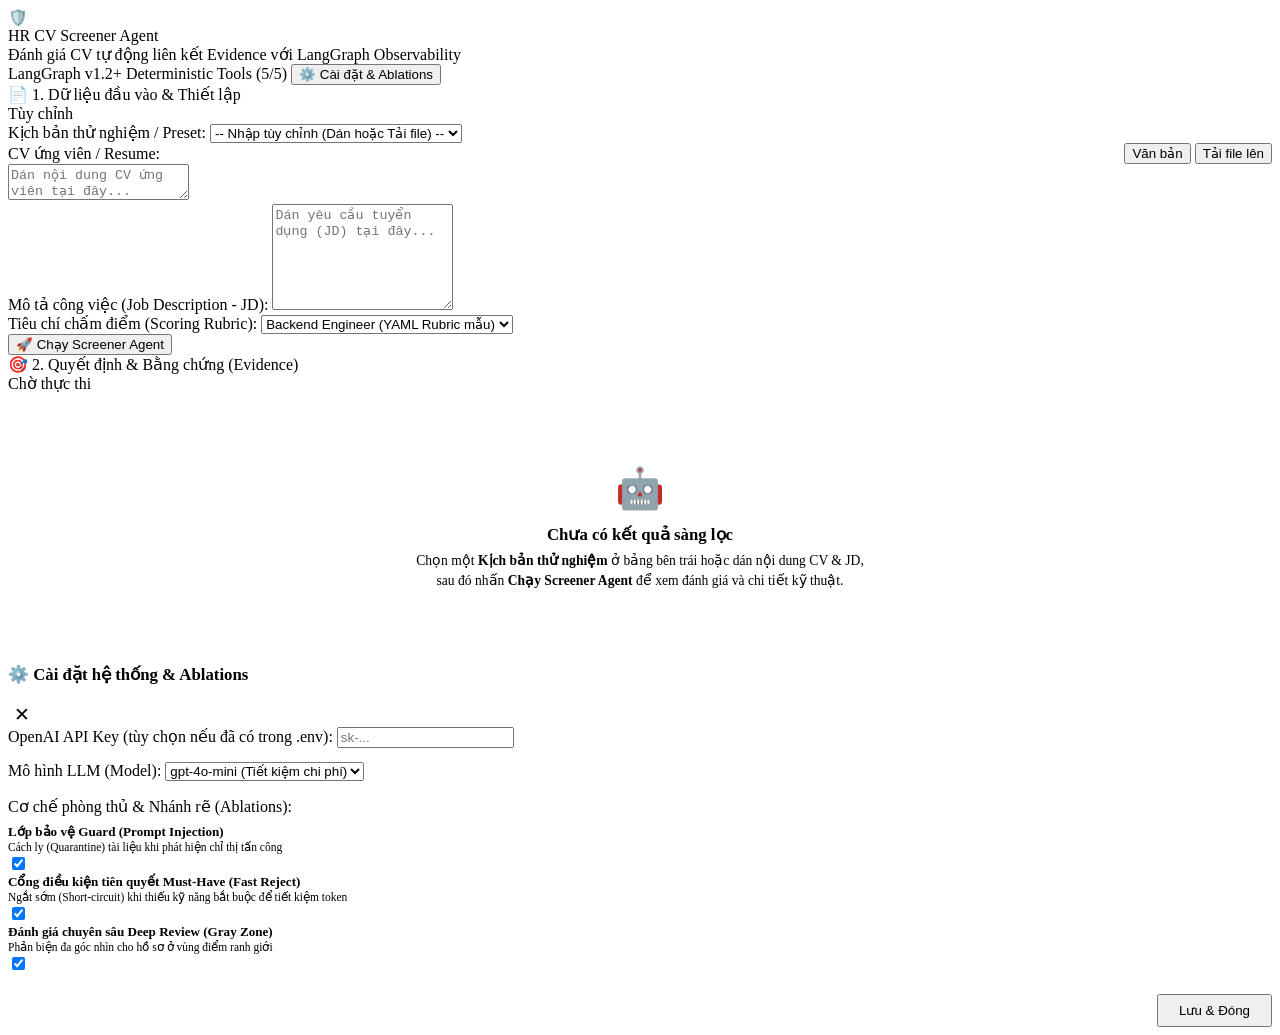
==== app/static/index.html @ 242abc12 "feat: add the web demo app, routing previews deferred to the graph A FastAPI server and a static fro" ====
<!DOCTYPE html>
<html lang="en">
<head>
  <meta charset="UTF-8">
  <meta name="viewport" content="width=device-width, initial-scale=1.0">
  <title>HR CV Screener Agent — Autonomous Multi-Step Evaluation</title>
  <link rel="stylesheet" href="/static/css/style.css?v=20260917_04">
</head>
<body>

  <!-- Top Navbar -->
  <header class="app-header">
    <div class="brand-group">
      <div class="brand-icon">🛡️</div>
      <div>
        <div class="brand-title">HR CV Screener Agent</div>
        <div class="brand-subtitle">Đánh giá CV tự động liên kết Evidence với LangGraph Observability</div>
      </div>
    </div>
    <div class="header-actions">
      <span class="badge-tag indigo">LangGraph v1.2+</span>
      <span class="badge-tag">Deterministic Tools (5/5)</span>
      <button id="btnOpenSettings" class="btn-secondary">⚙️ Cài đặt & Ablations</button>
    </div>
  </header>

  <!-- 3-Column Main Workspace -->
  <main class="main-layout">

    <!-- Column 1: Input & Configuration -->
    <section class="panel-card">
      <div class="panel-header">
        <div class="panel-title">📄 1. Dữ liệu đầu vào & Thiết lập</div>
        <span class="badge-tag" id="presetBadge">Tùy chỉnh</span>
      </div>
      <div class="panel-body">
        
        <!-- Preset Selector -->
        <div class="form-group">
          <label class="form-label" for="presetSelect">Kịch bản thử nghiệm / Preset:</label>
          <select id="presetSelect" class="form-select">
            <option value="">-- Nhập tùy chỉnh (Dán hoặc Tải file) --</option>
          </select>
        </div>

        <div id="scenarioBox" class="scenario-info-box" style="display: none;">
          <div id="scenarioDesc" style="margin-bottom: 0.25rem;"></div>
          <div style="font-size: 0.75rem; opacity: 0.85;">Kỳ vọng: <code id="expectedBranch"></code></div>
        </div>

        <!-- CV Input Area -->
        <div class="form-group">
          <div style="display: flex; justify-content: space-between; align-items: center;">
            <label class="form-label">CV ứng viên / Resume:</label>
            <div class="tab-nav" style="margin-bottom: 0;">
              <button class="tab-btn active" id="tabCvText">Văn bản</button>
              <button class="tab-btn" id="tabCvUpload">Tải file lên</button>
            </div>
          </div>
          
          <div id="cvTextInputWrapper">
            <textarea id="cvText" class="form-textarea" placeholder="Dán nội dung CV ứng viên tại đây..."></textarea>
          </div>

          <div id="cvUploadWrapper" style="display: none;">
            <div id="dropzone" class="dropzone-box">
              <div style="font-size: 1.5rem; margin-bottom: 0.25rem;">📄</div>
              <div style="font-size: 0.82rem; font-weight: 600; color: var(--text-primary);">Nhấp hoặc Kéo & Thả CV (.pdf, .txt, .md)</div>
              <div style="font-size: 0.72rem; color: var(--text-muted); margin-top: 0.2rem;">Tự động trích xuất văn bản bằng pdfplumber</div>
              <input type="file" id="fileInput" accept=".pdf,.txt,.md" style="display: none;">
            </div>
            <div id="uploadStatus" style="font-size: 0.78rem; color: var(--text-secondary); margin-top: 0.35rem;"></div>
          </div>
        </div>

        <!-- JD Input Area -->
        <div class="form-group">
          <label class="form-label" for="jdText">Mô tả công việc (Job Description - JD):</label>
          <textarea id="jdText" class="form-textarea" style="min-height: 100px;" placeholder="Dán yêu cầu tuyển dụng (JD) tại đây..."></textarea>
        </div>

        <!-- Rubric Preset -->
        <div class="form-group">
          <label class="form-label" for="rubricSelect">Tiêu chí chấm điểm (Scoring Rubric):</label>
          <select id="rubricSelect" class="form-select">
            <option value="auto">Tự động suy luận từ JD (Graph node)</option>
            <option value="backend_engineer" selected>Backend Engineer (YAML Rubric mẫu)</option>
          </select>
        </div>

      </div>

      <!-- Action Footer -->
      <div class="panel-footer">
        <button id="btnRunScreen" class="btn-primary" style="margin-top: 0;">
          <span>🚀 Chạy Screener Agent</span>
        </button>
      </div>
    </section>

    <!-- Column 2: Decision, Evidence, Technical Trace & E2 Analysis -->
    <section class="panel-card">
      <div class="panel-header">
        <div class="panel-title">🎯 2. Quyết định & Bằng chứng (Evidence)</div>
        <div style="display: flex; align-items: center; gap: 0.5rem;">
          <span id="pipelineStatusBadge" class="badge-tag">Chờ thực thi</span>
          <button id="btnExportJson" class="btn-secondary" style="display: none; padding: 0.25rem 0.6rem; font-size: 0.75rem;">📥 Xuất JSON</button>
        </div>
      </div>
      <div class="panel-body">

        <!-- Initial Empty State -->
        <div id="outputEmptyState" style="padding: 3.5rem 1.5rem; text-align: center; color: var(--text-muted); border: 1.5px dashed var(--border-subtle); border-radius: var(--radius-md); margin-top: 1rem;">
          <div style="font-size: 2.5rem; margin-bottom: 0.75rem;">🤖</div>
          <div style="font-size: 1.05rem; font-weight: 600; color: var(--text-primary); margin-bottom: 0.35rem;">Chưa có kết quả sàng lọc</div>
          <div style="font-size: 0.85rem; max-width: 460px; margin: 0 auto; line-height: 1.5; color: var(--text-secondary);">
            Chọn một <strong>Kịch bản thử nghiệm</strong> ở bảng bên trái hoặc dán nội dung CV & JD, sau đó nhấn <strong>Chạy Screener Agent</strong> để xem đánh giá và chi tiết kỹ thuật.
          </div>
        </div>

        <!-- Final Verdict Banner -->
        <div id="verdictBanner" class="verdict-banner nofit" style="display: none;">
          <div class="verdict-title">
            <span id="verdictIcon">✓</span>
            <span id="verdictLabel">Good Fit</span>
          </div>
          <div class="verdict-score" id="verdictScore">85.0% Match</div>
        </div>

        <div id="rejectedReasonAlert" class="scenario-info-box" style="display: none; background-color: #FEF2F2; border-color: #FECACA; color: #991B1B;">
          <strong>Lý do từ chối:</strong> <span id="rejectedReasonText"></span>
        </div>

        <!-- Output Tabs -->
        <div class="tab-nav" id="outputTabNav" style="display: none;">
          <button class="tab-btn active" data-tab="scorecardTab">Scorecard</button>
          <button class="tab-btn" data-tab="evidenceTab">Evidence (E1)</button>
          <button class="tab-btn" data-tab="traceTab">Chi tiết kỹ thuật (Trace)</button>
          <button class="tab-btn" data-tab="e2Tab">Giá trị Agent (E2)</button>
        </div>

        <!-- Tab 1: Criteria Scorecard -->
        <div id="scorecardTab" class="tab-content" style="display: none;">
          <div id="scorecardList" class="scorecard-list"></div>
        </div>

        <!-- Tab 2: Interactive Evidence Highlighter -->
        <div id="evidenceTab" class="tab-content" style="display: none;">
          <div class="form-group" style="margin-bottom: 0.65rem;">
            <label class="form-label" for="criterionFilterSelect">Chọn tiêu chí để làm nổi bật (Highlight):</label>
            <select id="criterionFilterSelect" class="form-select"></select>
          </div>
          <div id="cvDocumentViewer" class="cv-viewer-container">
            <em>Chạy Screener Agent để kiểm tra trích dẫn bằng chứng (evidence) nguyên văn từ CV.</em>
          </div>
          <div id="evidenceQuotesList" style="margin-top: 0.75rem; font-size: 0.78rem; color: var(--text-secondary);"></div>
        </div>

        <!-- Tab 3: Chi tiết kỹ thuật (Trace & Stepper) -->
        <div id="traceTab" class="tab-content" style="display: none;">
          <!-- Telemetry Summary Bar -->
          <div class="telemetry-bar" style="margin-bottom: 0.85rem;">
            <div class="telemetry-item">
              <span class="telemetry-label">Tổng thời gian</span>
              <span class="telemetry-value" id="valLatency">0 ms</span>
            </div>
            <div class="telemetry-item">
              <span class="telemetry-label">Tokens</span>
              <span class="telemetry-value" id="valTokens">0</span>
            </div>
            <div class="telemetry-item">
              <span class="telemetry-label">Lượt gọi LLM</span>
              <span class="telemetry-value" id="valLlmCalls">0</span>
            </div>
          </div>

          <!-- Stepper Node Timeline Container -->
          <div id="stepperContainer" class="stepper-timeline" style="max-height: calc(100vh - 280px);">
            <div style="padding: 2rem 1rem; text-align: center; color: var(--text-muted); border: 1.5px dashed var(--border-subtle); border-radius: var(--radius-md);">
              Nhấn <strong>Chạy Screener Agent</strong> để theo dõi luồng suy luận đa bước theo thời gian thực.
            </div>
          </div>
        </div>

        <!-- Tab 4: Agentic Value Proof E2 -->
        <div id="e2Tab" class="tab-content" style="display: none;">
          <div style="font-size: 0.82rem; color: var(--text-secondary); margin-bottom: 0.65rem;">
            Minh chứng lợi thế định lượng so với đánh giá LLM single-prompt thông thường:
          </div>
          
          <div class="e2-comparison-grid">
            <div class="e2-metric-card">
              <div class="e2-metric-title">Kinh nghiệm LLM đọc</div>
              <div class="e2-metric-num" id="e2LlmExp">-- năm</div>
              <div style="font-size: 0.7rem; color: var(--text-muted);">Khai báo chưa kiểm chứng qua tool</div>
            </div>
            <div class="e2-metric-card">
              <div class="e2-metric-title">Kinh nghiệm Tool tính toán</div>
              <div class="e2-metric-num" id="e2ToolExp">-- năm</div>
              <div style="font-size: 0.7rem; color: #059669;" id="e2ExpDiff">Đã gộp trùng lặp</div>
            </div>
          </div>

          <div style="margin-top: 1rem;">
            <div class="form-label" style="margin-bottom: 0.35rem;">Kỹ năng trích xuất & Chuẩn hóa:</div>
            <div id="e2SkillsBox" style="display: flex; gap: 0.35rem; flex-wrap: wrap;"></div>
          </div>

          <div style="margin-top: 1rem;" id="e2ShortcutBox"></div>
        </div>

      </div>
    </section>

  </main>

  <!-- Modal Settings & Ablations -->
  <div id="settingsModal" class="modal-overlay">
    <div class="modal-content">
      <div class="modal-header">
        <h3 style="font-size: 1.05rem; font-weight: 700;">⚙️ Cài đặt hệ thống & Ablations</h3>
        <button id="btnCloseSettings" style="background: none; border: none; font-size: 1.2rem; cursor: pointer;">✕</button>
      </div>
      
      <div class="form-group" style="margin-bottom: 0.85rem;">
        <label class="form-label" for="apiKeyInput">OpenAI API Key (tùy chọn nếu đã có trong .env):</label>
        <input type="password" id="apiKeyInput" class="form-input" placeholder="sk-...">
      </div>

      <div class="form-group" style="margin-bottom: 1rem;">
        <label class="form-label" for="modelSelect">Mô hình LLM (Model):</label>
        <select id="modelSelect" class="form-select">
          <option value="gpt-4o-mini" selected>gpt-4o-mini (Tiết kiệm chi phí)</option>
          <option value="gpt-4o">gpt-4o (Frontier Model)</option>
        </select>
      </div>

      <div class="form-label" style="margin-bottom: 0.5rem;">Cơ chế phòng thủ & Nhánh rẽ (Ablations):</div>
      
      <div class="toggle-item">
        <div>
          <div style="font-size: 0.82rem; font-weight: 600;">Lớp bảo vệ Guard (Prompt Injection)</div>
          <div style="font-size: 0.72rem; color: var(--text-muted);">Cách ly (Quarantine) tài liệu khi phát hiện chỉ thị tấn công</div>
        </div>
        <input type="checkbox" id="toggleGuard" checked>
      </div>

      <div class="toggle-item">
        <div>
          <div style="font-size: 0.82rem; font-weight: 600;">Cổng điều kiện tiên quyết Must-Have (Fast Reject)</div>
          <div style="font-size: 0.72rem; color: var(--text-muted);">Ngắt sớm (Short-circuit) khi thiếu kỹ năng bắt buộc để tiết kiệm token</div>
        </div>
        <input type="checkbox" id="toggleMustHave" checked>
      </div>

      <div class="toggle-item">
        <div>
          <div style="font-size: 0.82rem; font-weight: 600;">Đánh giá chuyên sâu Deep Review (Gray Zone)</div>
          <div style="font-size: 0.72rem; color: var(--text-muted);">Phản biện đa góc nhìn cho hồ sơ ở vùng điểm ranh giới</div>
        </div>
        <input type="checkbox" id="toggleGrayZone" checked>
      </div>

      <div style="margin-top: 1.25rem; display: flex; justify-content: flex-end;">
        <button id="btnSaveSettings" class="btn-primary" style="width: auto; padding: 0.45rem 1.25rem;">Lưu & Đóng</button>
      </div>
    </div>
  </div>

  <script src="/static/js/app.js?v=20260917_04"></script>
</body>
</html>
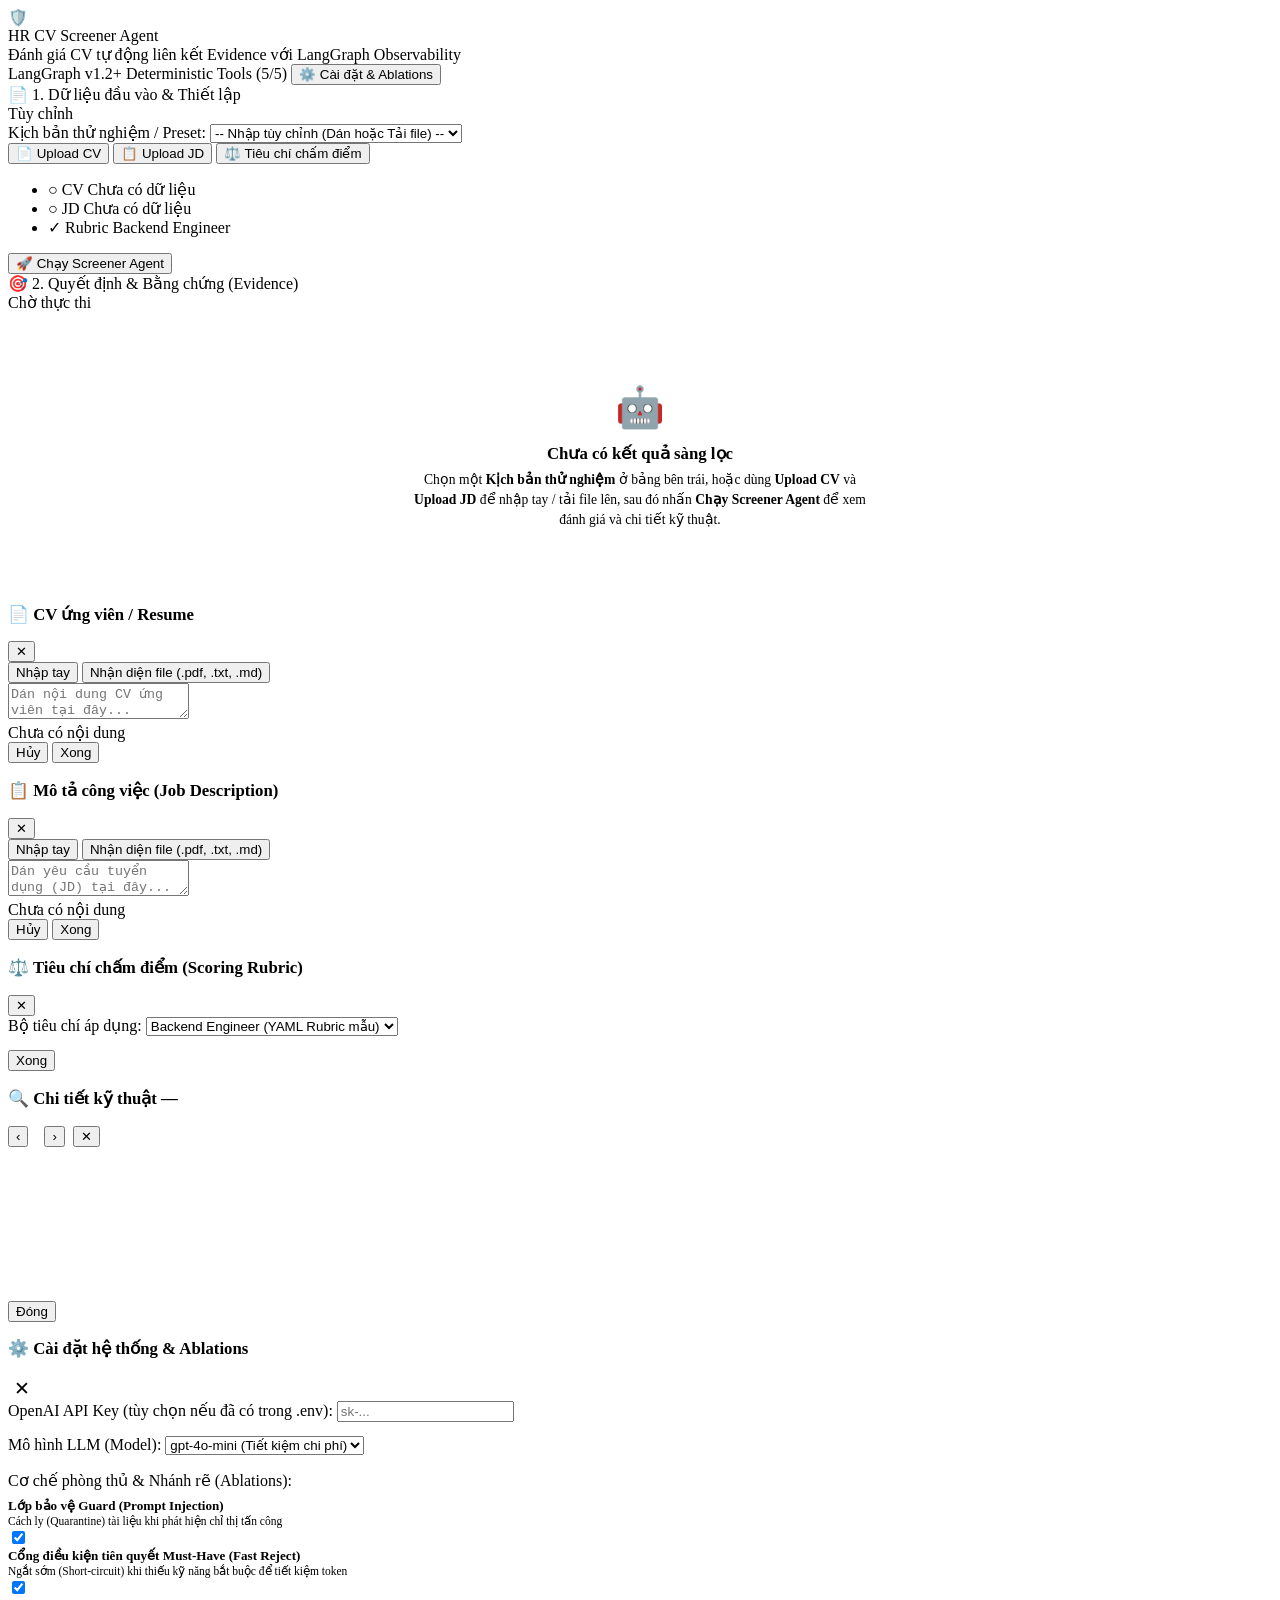
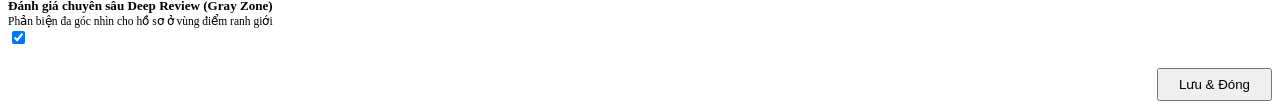
==== commit e41adc27: "feat: add the walkthrough carousel shell" ====
--- a/app/static/index.html
+++ b/app/static/index.html
@@ -4,7 +4,7 @@
   <meta charset="UTF-8">
   <meta name="viewport" content="width=device-width, initial-scale=1.0">
   <title>HR CV Screener Agent — Autonomous Multi-Step Evaluation</title>
-  <link rel="stylesheet" href="/static/css/style.css?v=20260917_04">
+  <link rel="stylesheet" href="/static/css/style.css?v=20260918_02">
 </head>
 <body>
 
@@ -48,45 +48,39 @@
           <div style="font-size: 0.75rem; opacity: 0.85;">Kỳ vọng: <code id="expectedBranch"></code></div>
         </div>
 
-        <!-- CV Input Area -->
-        <div class="form-group">
-          <div style="display: flex; justify-content: space-between; align-items: center;">
-            <label class="form-label">CV ứng viên / Resume:</label>
-            <div class="tab-nav" style="margin-bottom: 0;">
-              <button class="tab-btn active" id="tabCvText">Văn bản</button>
-              <button class="tab-btn" id="tabCvUpload">Tải file lên</button>
-            </div>
-          </div>
-          
-          <div id="cvTextInputWrapper">
-            <textarea id="cvText" class="form-textarea" placeholder="Dán nội dung CV ứng viên tại đây..."></textarea>
-          </div>
-
-          <div id="cvUploadWrapper" style="display: none;">
-            <div id="dropzone" class="dropzone-box">
-              <div style="font-size: 1.5rem; margin-bottom: 0.25rem;">📄</div>
-              <div style="font-size: 0.82rem; font-weight: 600; color: var(--text-primary);">Nhấp hoặc Kéo & Thả CV (.pdf, .txt, .md)</div>
-              <div style="font-size: 0.72rem; color: var(--text-muted); margin-top: 0.2rem;">Tự động trích xuất văn bản bằng pdfplumber</div>
-              <input type="file" id="fileInput" accept=".pdf,.txt,.md" style="display: none;">
-            </div>
-            <div id="uploadStatus" style="font-size: 0.78rem; color: var(--text-secondary); margin-top: 0.35rem;"></div>
-          </div>
-        </div>
-
-        <!-- JD Input Area -->
-        <div class="form-group">
-          <label class="form-label" for="jdText">Mô tả công việc (Job Description - JD):</label>
-          <textarea id="jdText" class="form-textarea" style="min-height: 100px;" placeholder="Dán yêu cầu tuyển dụng (JD) tại đây..."></textarea>
-        </div>
-
-        <!-- Rubric Preset -->
-        <div class="form-group">
-          <label class="form-label" for="rubricSelect">Tiêu chí chấm điểm (Scoring Rubric):</label>
-          <select id="rubricSelect" class="form-select">
-            <option value="auto">Tự động suy luận từ JD (Graph node)</option>
-            <option value="backend_engineer" selected>Backend Engineer (YAML Rubric mẫu)</option>
-          </select>
-        </div>
+        <!-- Document actions: each opens a full-size editor in a modal -->
+        <div class="doc-action-row">
+          <button type="button" class="doc-action-btn" id="btnOpenCv">
+            <span class="doc-action-icon">📄</span>
+            <span>Upload CV</span>
+          </button>
+          <button type="button" class="doc-action-btn" id="btnOpenJd">
+            <span class="doc-action-icon">📋</span>
+            <span>Upload JD</span>
+          </button>
+          <button type="button" class="doc-action-btn" id="btnOpenRubric">
+            <span class="doc-action-icon">⚖️</span>
+            <span>Tiêu chí chấm điểm</span>
+          </button>
+        </div>
+
+        <ul class="doc-status-list">
+          <li class="doc-status-item is-empty" id="statusCv">
+            <span class="doc-status-mark">○</span>
+            <span class="doc-status-label">CV</span>
+            <span class="doc-status-value">Chưa có dữ liệu</span>
+          </li>
+          <li class="doc-status-item is-empty" id="statusJd">
+            <span class="doc-status-mark">○</span>
+            <span class="doc-status-label">JD</span>
+            <span class="doc-status-value">Chưa có dữ liệu</span>
+          </li>
+          <li class="doc-status-item" id="statusRubric">
+            <span class="doc-status-mark">✓</span>
+            <span class="doc-status-label">Rubric</span>
+            <span class="doc-status-value">Backend Engineer</span>
+          </li>
+        </ul>
 
       </div>
 
@@ -114,7 +108,7 @@
           <div style="font-size: 2.5rem; margin-bottom: 0.75rem;">🤖</div>
           <div style="font-size: 1.05rem; font-weight: 600; color: var(--text-primary); margin-bottom: 0.35rem;">Chưa có kết quả sàng lọc</div>
           <div style="font-size: 0.85rem; max-width: 460px; margin: 0 auto; line-height: 1.5; color: var(--text-secondary);">
-            Chọn một <strong>Kịch bản thử nghiệm</strong> ở bảng bên trái hoặc dán nội dung CV & JD, sau đó nhấn <strong>Chạy Screener Agent</strong> để xem đánh giá và chi tiết kỹ thuật.
+            Chọn một <strong>Kịch bản thử nghiệm</strong> ở bảng bên trái, hoặc dùng <strong>Upload CV</strong> và <strong>Upload JD</strong> để nhập tay / tải file lên, sau đó nhấn <strong>Chạy Screener Agent</strong> để xem đánh giá và chi tiết kỹ thuật.
           </div>
         </div>
 
@@ -214,6 +208,143 @@
 
   </main>
 
+  <!-- Modal: CV ứng viên / Resume -->
+  <div id="cvModal" class="modal-overlay" data-doc-modal="cv">
+    <div class="modal-content modal-content--wide">
+      <div class="modal-header">
+        <h3 style="font-size: 1.05rem; font-weight: 700;">📄 CV ứng viên / Resume</h3>
+        <button type="button" class="modal-close" data-modal-cancel>✕</button>
+      </div>
+
+      <div class="tab-nav">
+        <button type="button" class="tab-btn active" data-doc-tab="text">Nhập tay</button>
+        <button type="button" class="tab-btn" data-doc-tab="upload">Nhận diện file (.pdf, .txt, .md)</button>
+      </div>
+
+      <div class="modal-scroll">
+        <div data-doc-pane="text">
+          <textarea id="cvText" class="form-textarea form-textarea--tall" placeholder="Dán nội dung CV ứng viên tại đây..."></textarea>
+        </div>
+
+        <div data-doc-pane="upload" style="display: none;">
+          <div class="dropzone-box dropzone-box--tall" data-dropzone>
+            <div style="font-size: 1.75rem; margin-bottom: 0.4rem;">📄</div>
+            <div style="font-size: 0.88rem; font-weight: 600; color: var(--text-primary);">Nhấp hoặc Kéo &amp; Thả CV vào đây</div>
+            <div style="font-size: 0.76rem; color: var(--text-muted); margin-top: 0.25rem;">Tự động trích xuất văn bản bằng pdfplumber</div>
+            <input type="file" accept=".pdf,.txt,.md" data-file-input style="display: none;">
+          </div>
+          <div class="doc-upload-status" data-upload-status></div>
+        </div>
+      </div>
+
+      <div class="modal-footer">
+        <span class="doc-char-count" data-char-count>Chưa có nội dung</span>
+        <div class="modal-footer-actions">
+          <button type="button" class="btn-secondary" data-modal-cancel>Hủy</button>
+          <button type="button" class="btn-primary btn-inline" data-modal-confirm>Xong</button>
+        </div>
+      </div>
+    </div>
+  </div>
+
+  <!-- Modal: Mô tả công việc (Job Description) -->
+  <div id="jdModal" class="modal-overlay" data-doc-modal="jd">
+    <div class="modal-content modal-content--wide">
+      <div class="modal-header">
+        <h3 style="font-size: 1.05rem; font-weight: 700;">📋 Mô tả công việc (Job Description)</h3>
+        <button type="button" class="modal-close" data-modal-cancel>✕</button>
+      </div>
+
+      <div class="tab-nav">
+        <button type="button" class="tab-btn active" data-doc-tab="text">Nhập tay</button>
+        <button type="button" class="tab-btn" data-doc-tab="upload">Nhận diện file (.pdf, .txt, .md)</button>
+      </div>
+
+      <div class="modal-scroll">
+        <div data-doc-pane="text">
+          <textarea id="jdText" class="form-textarea form-textarea--tall" placeholder="Dán yêu cầu tuyển dụng (JD) tại đây..."></textarea>
+        </div>
+
+        <div data-doc-pane="upload" style="display: none;">
+          <div class="dropzone-box dropzone-box--tall" data-dropzone>
+            <div style="font-size: 1.75rem; margin-bottom: 0.4rem;">📋</div>
+            <div style="font-size: 0.88rem; font-weight: 600; color: var(--text-primary);">Nhấp hoặc Kéo &amp; Thả JD vào đây</div>
+            <div style="font-size: 0.76rem; color: var(--text-muted); margin-top: 0.25rem;">Tự động trích xuất văn bản bằng pdfplumber</div>
+            <input type="file" accept=".pdf,.txt,.md" data-file-input style="display: none;">
+          </div>
+          <div class="doc-upload-status" data-upload-status></div>
+        </div>
+      </div>
+
+      <div class="modal-footer">
+        <span class="doc-char-count" data-char-count>Chưa có nội dung</span>
+        <div class="modal-footer-actions">
+          <button type="button" class="btn-secondary" data-modal-cancel>Hủy</button>
+          <button type="button" class="btn-primary btn-inline" data-modal-confirm>Xong</button>
+        </div>
+      </div>
+    </div>
+  </div>
+
+  <!-- Modal: Scoring Rubric -->
+  <div id="rubricModal" class="modal-overlay">
+    <div class="modal-content modal-content--wide">
+      <div class="modal-header">
+        <h3 style="font-size: 1.05rem; font-weight: 700;">⚖️ Tiêu chí chấm điểm (Scoring Rubric)</h3>
+        <button type="button" class="modal-close" data-modal-cancel>✕</button>
+      </div>
+
+      <div class="form-group" style="margin-bottom: 0.9rem;">
+        <label class="form-label" for="rubricSelect">Bộ tiêu chí áp dụng:</label>
+        <select id="rubricSelect" class="form-select">
+          <option value="auto">Tự động suy luận từ JD (Graph node)</option>
+          <option value="backend_engineer" selected>Backend Engineer (YAML Rubric mẫu)</option>
+        </select>
+      </div>
+
+      <div class="modal-scroll" id="rubricDetail"></div>
+
+      <div class="modal-footer">
+        <span class="doc-char-count" id="rubricWeightSum"></span>
+        <div class="modal-footer-actions">
+          <button type="button" class="btn-primary btn-inline" data-modal-confirm>Xong</button>
+        </div>
+      </div>
+    </div>
+  </div>
+
+  <!-- Modal: per-node walkthrough carousel -->
+  <div id="walkthroughModal" class="modal-overlay">
+    <div class="modal-content modal-content--full">
+      <div class="modal-header">
+        <h3 style="font-size: 1.05rem; font-weight: 700;">
+          🔍 Chi tiết kỹ thuật — <span id="wtNodeName"></span>
+        </h3>
+        <div style="display: flex; align-items: center; gap: 0.5rem;">
+          <button type="button" class="btn-secondary" id="btnWtPrev" aria-label="Node trước">‹</button>
+          <span id="wtPosition" class="doc-char-count"></span>
+          <button type="button" class="btn-secondary" id="btnWtNext" aria-label="Node sau">›</button>
+          <button type="button" class="modal-close" data-modal-cancel>✕</button>
+        </div>
+      </div>
+
+      <div id="wtSummary" class="wt-summary"></div>
+
+      <div class="wt-body">
+        <svg id="wtConnector" class="wt-connector" aria-hidden="true"></svg>
+        <div id="wtDocs" class="wt-docs"></div>
+        <div id="wtOutputs" class="wt-outputs"></div>
+      </div>
+
+      <div class="modal-footer">
+        <span id="wtCaption" class="doc-char-count"></span>
+        <div class="modal-footer-actions">
+          <button type="button" class="btn-primary btn-inline" data-modal-confirm>Đóng</button>
+        </div>
+      </div>
+    </div>
+  </div>
+
   <!-- Modal Settings & Ablations -->
   <div id="settingsModal" class="modal-overlay">
     <div class="modal-content">
@@ -267,6 +398,6 @@
     </div>
   </div>
 
-  <script src="/static/js/app.js?v=20260917_04"></script>
+  <script src="/static/js/app.js?v=20260918_02"></script>
 </body>
 </html>
